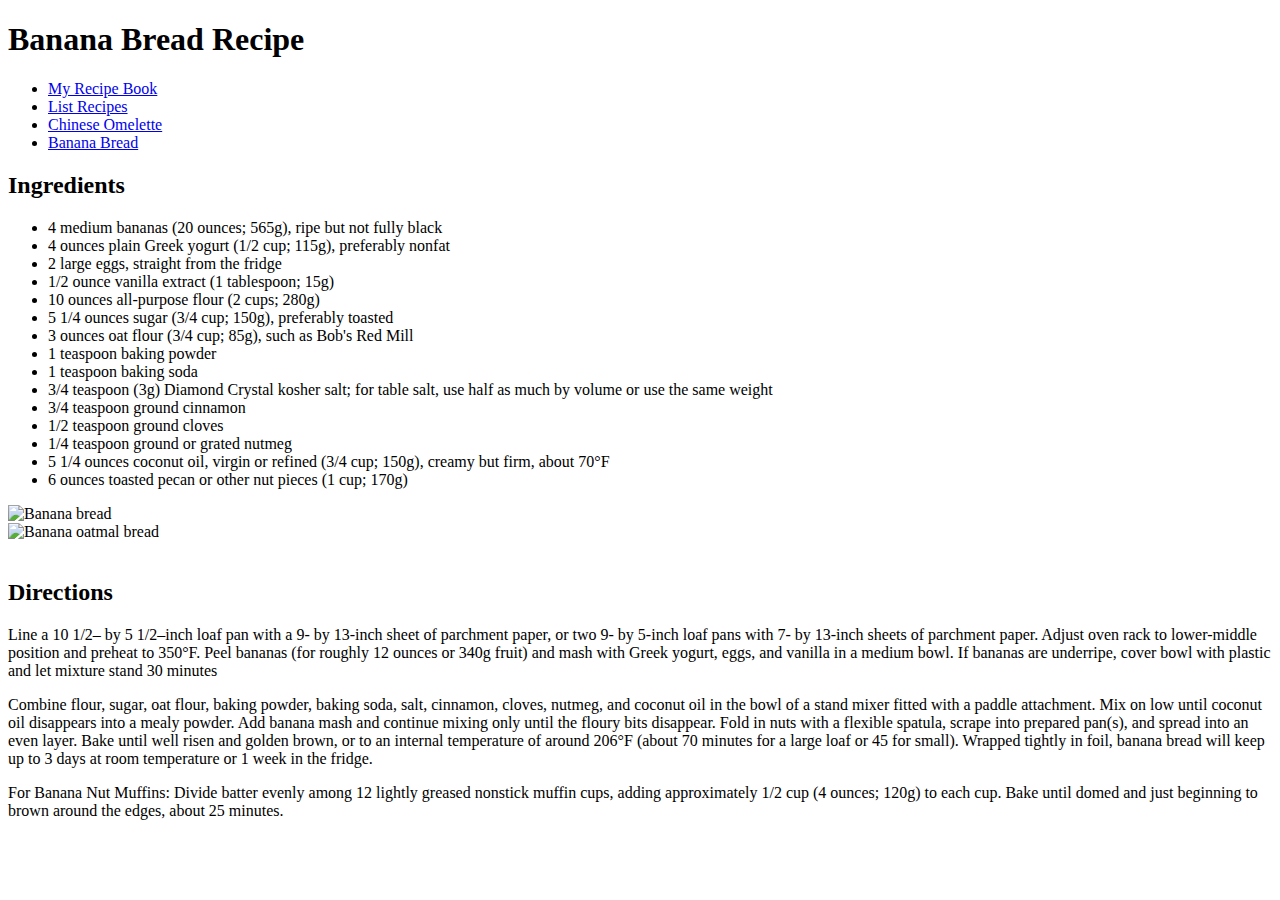
==== src/main/resources/templates/bananabread.html @ 88c28be0 "first commit" ====
<!DOCTYPE html>
<html lang="en" xmlns:th="http://thymeleaf.org"></html>
<link rel="stylesheet" type="text/css" href="styles.css"></link>
<head>
    <meta charset="UTF-8">
    <title>Banana Bread Recipe</title>
</head>
<body>
    <h1>Banana Bread Recipe</h1>
    <ul class="nav">
        <li><a class="active" href="/">My Recipe Book</a></li>
        <li><a href="/listrecipes">List Recipes</a></li>
        <li><a href="/omelette">Chinese Omelette</a></li>
        <li><a href="/bananabread">Banana Bread</a></li>
    </ul>
<!--    <h1 style="text-align:left">How to Make Banana Bread</h1>-->

    <h2>Ingredients</h2>
    <ul class="ingredients">
        <li>4 medium bananas (20 ounces; 565g), ripe but not fully black</li>
        <li>4 ounces plain Greek yogurt (1/2 cup; 115g), preferably nonfat</li>
        <li>2 large eggs, straight from the fridge</li>
        <li> 1/2 ounce vanilla extract (1 tablespoon; 15g)    </li>
        <li> 10 ounces all-purpose flour (2 cups; 280g)</li>
        <li> 5 1/4 ounces sugar (3/4 cup; 150g), preferably toasted</li>
        <li> 3 ounces oat flour (3/4 cup; 85g), such as Bob's Red Mill</li>
        <li> 1 teaspoon baking powder</li>
        <li> 1 teaspoon baking soda</li>
        <li> 3/4 teaspoon (3g) Diamond Crystal kosher salt; for table salt, use half as much by volume or use the same weight</li>
        <li> 3/4 teaspoon ground cinnamon</li>
        <li> 1/2 teaspoon ground cloves</li>
        <li> 1/4 teaspoon ground or grated nutmeg</li>
        <li> 5 1/4 ounces coconut oil, virgin or refined (3/4 cup; 150g), creamy but firm, about 70°F</li>
        <li> 6 ounces toasted pecan or other nut pieces (1 cup; 170g)</li>
    </ul>

    <div class="row">
        <div class="column">
            <img id="bananabread" src="https://images.unsplash.com/photo-1569762404472-026308ba6b64?ixlib=rb-1.2.1&ixid=eyJhcHBfaWQiOjEyMDd9&auto=format&fit=crop&w=500&q=60"
                 alt="Banana bread" style="width:100%">
        </div>
        <div class="column">
            <img id="oatmealbread" src="https://www.seriouseats.com/recipes/images/2013/02/20130222-banana-oatmeal-bread.jpg"
             alt="Banana oatmal bread" style="width:100%">
        </div>
<!--    </div>-->
    <br />
    <h2 class="directions">Directions</h2>
        <p>Line a 10 1/2– by 5 1/2–inch loaf pan with a 9- by 13-inch sheet of parchment paper,
            or two 9- by 5-inch loaf pans with 7- by 13-inch sheets of parchment paper.
            Adjust oven rack to lower-middle position and preheat to 350°F. Peel bananas
            (for roughly 12 ounces or 340g fruit) and mash with Greek yogurt, eggs, and vanilla in a medium bowl.
            If bananas are underripe, cover bowl with plastic and let mixture stand 30 minutes</p>
        <p>Combine flour, sugar, oat flour, baking powder, baking soda, salt, cinnamon, cloves, nutmeg, and coconut oil
            in the bowl of a stand mixer fitted with a paddle attachment. Mix on low until coconut oil disappears into
            a mealy powder. Add banana mash and continue mixing only until the floury bits disappear. Fold in nuts with
            a flexible spatula, scrape into prepared pan(s), and spread into an even layer. Bake until well risen and
            golden brown, or to an internal temperature of around 206°F (about 70 minutes for a large loaf or 45 for
            small). Wrapped tightly in foil, banana bread will keep up to 3 days at room temperature or 1 week in the fridge.</p>
        <p>For Banana Nut Muffins: Divide batter evenly among 12 lightly greased nonstick muffin cups, adding
            approximately 1/2 cup (4 ounces; 120g) to each cup. Bake until domed and just beginning to
            brown around the edges, about 25 minutes.</p>

</body>
</html>
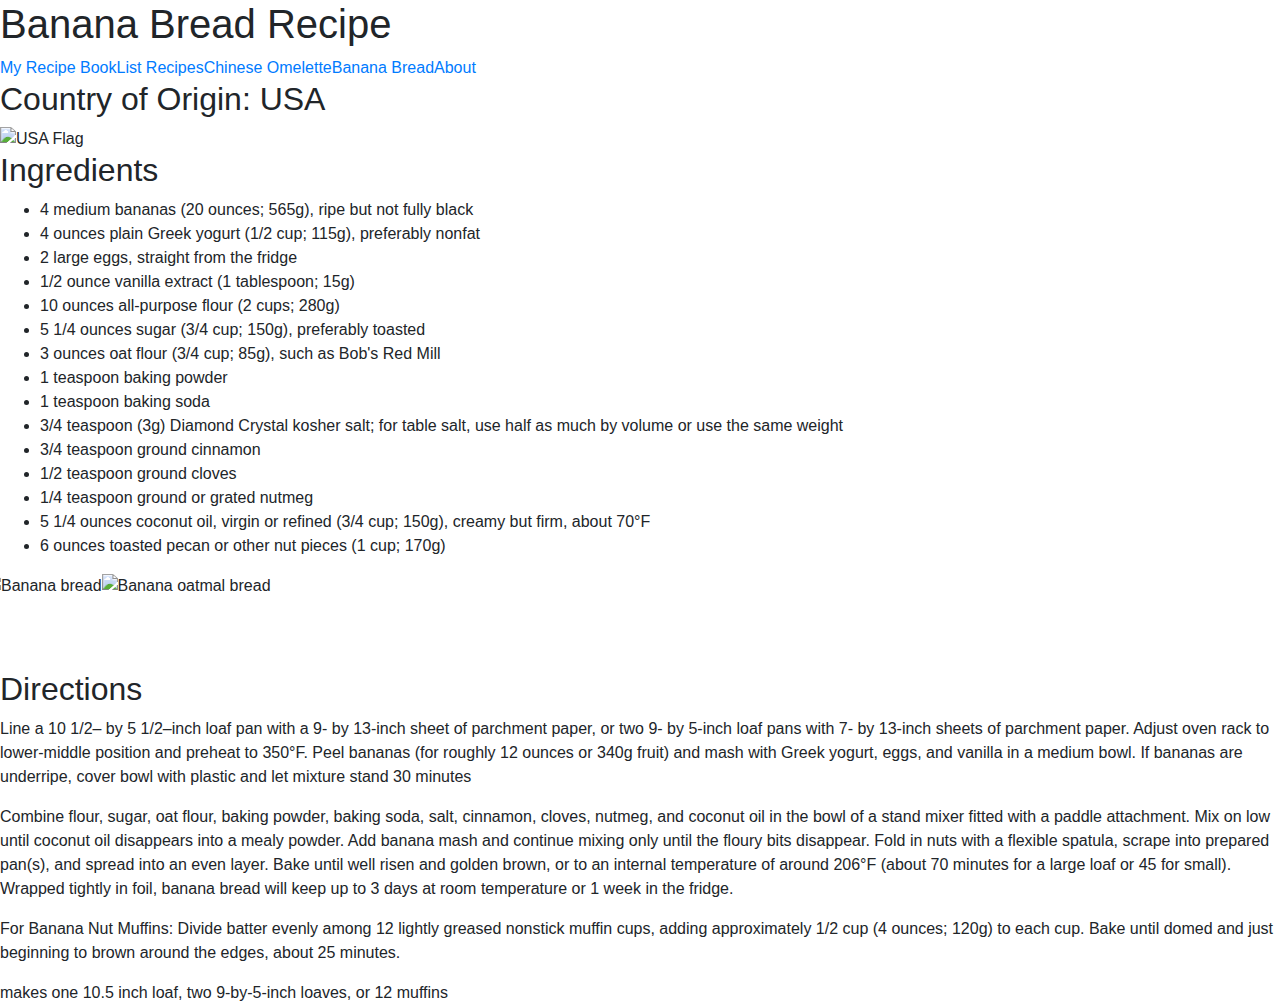
==== commit 814cdd55: "first commit" ====
--- a/src/main/resources/templates/bananabread.html
+++ b/src/main/resources/templates/bananabread.html
@@ -1,9 +1,11 @@
 <!DOCTYPE html>
-<html lang="en" xmlns:th="http://thymeleaf.org"></html>
-<link rel="stylesheet" type="text/css" href="styles.css"></link>
+<html lang="en">
 <head>
     <meta charset="UTF-8">
     <title>Banana Bread Recipe</title>
+    <link rel="stylesheet" href="https://maxcdn.bootstrapcdn.com/bootstrap/4.0.0/css/bootstrap.min.css" integrity="sha384-Gn5384xqQ1aoWXA+058RXPxPg6fy4IWvTNh0E263XmFcJlSAwiGgFAW/dAiS6JXm" crossorigin="anonymous">
+    <link rel="stylesheet" type="text/css" href="../css/styles.css">
+    <link href="https://fonts.googleapis.com/css?family=Lora|Poppins&display=swap" rel="stylesheet">
 </head>
 <body>
     <h1>Banana Bread Recipe</h1>
@@ -12,27 +14,34 @@
         <li><a href="/listrecipes">List Recipes</a></li>
         <li><a href="/omelette">Chinese Omelette</a></li>
         <li><a href="/bananabread">Banana Bread</a></li>
+        <li><a href="/about">About</a></li>
     </ul>
 <!--    <h1 style="text-align:left">How to Make Banana Bread</h1>-->
 
+    <h2 class="country">Country of Origin: USA</h2>
+    <img class="flag" src="https://i1.wp.com/www.bpicustomprinting.com/wp-content/uploads/2016/01/USFLAG.png?fit=742%2C716&ssl=1"
+         alt="USA Flag">
+
     <h2>Ingredients</h2>
-    <ul class="ingredients">
-        <li>4 medium bananas (20 ounces; 565g), ripe but not fully black</li>
-        <li>4 ounces plain Greek yogurt (1/2 cup; 115g), preferably nonfat</li>
-        <li>2 large eggs, straight from the fridge</li>
-        <li> 1/2 ounce vanilla extract (1 tablespoon; 15g)    </li>
-        <li> 10 ounces all-purpose flour (2 cups; 280g)</li>
-        <li> 5 1/4 ounces sugar (3/4 cup; 150g), preferably toasted</li>
-        <li> 3 ounces oat flour (3/4 cup; 85g), such as Bob's Red Mill</li>
-        <li> 1 teaspoon baking powder</li>
-        <li> 1 teaspoon baking soda</li>
-        <li> 3/4 teaspoon (3g) Diamond Crystal kosher salt; for table salt, use half as much by volume or use the same weight</li>
-        <li> 3/4 teaspoon ground cinnamon</li>
-        <li> 1/2 teaspoon ground cloves</li>
-        <li> 1/4 teaspoon ground or grated nutmeg</li>
-        <li> 5 1/4 ounces coconut oil, virgin or refined (3/4 cup; 150g), creamy but firm, about 70°F</li>
-        <li> 6 ounces toasted pecan or other nut pieces (1 cup; 170g)</li>
-    </ul>
+    <div class="wellbananaing">
+        <ul class="ingredients">
+            <li>4 medium bananas (20 ounces; 565g), ripe but not fully black</li>
+            <li>4 ounces plain Greek yogurt (1/2 cup; 115g), preferably nonfat</li>
+            <li>2 large eggs, straight from the fridge</li>
+            <li> 1/2 ounce vanilla extract (1 tablespoon; 15g)    </li>
+            <li> 10 ounces all-purpose flour (2 cups; 280g)</li>
+            <li> 5 1/4 ounces sugar (3/4 cup; 150g), preferably toasted</li>
+            <li> 3 ounces oat flour (3/4 cup; 85g), such as Bob's Red Mill</li>
+            <li> 1 teaspoon baking powder</li>
+            <li> 1 teaspoon baking soda</li>
+            <li> 3/4 teaspoon (3g) Diamond Crystal kosher salt; for table salt, use half as much by volume or use the same weight</li>
+            <li> 3/4 teaspoon ground cinnamon</li>
+            <li> 1/2 teaspoon ground cloves</li>
+            <li> 1/4 teaspoon ground or grated nutmeg</li>
+            <li> 5 1/4 ounces coconut oil, virgin or refined (3/4 cup; 150g), creamy but firm, about 70°F</li>
+            <li> 6 ounces toasted pecan or other nut pieces (1 cup; 170g)</li>
+        </ul>
+    </div>
 
     <div class="row">
         <div class="column">
@@ -43,9 +52,13 @@
             <img id="oatmealbread" src="https://www.seriouseats.com/recipes/images/2013/02/20130222-banana-oatmeal-bread.jpg"
              alt="Banana oatmal bread" style="width:100%">
         </div>
+    </div>
 <!--    </div>-->
     <br />
+    <br />
+    <br />
     <h2 class="directions">Directions</h2>
+    <div class="wellbananadir">
         <p>Line a 10 1/2– by 5 1/2–inch loaf pan with a 9- by 13-inch sheet of parchment paper,
             or two 9- by 5-inch loaf pans with 7- by 13-inch sheets of parchment paper.
             Adjust oven rack to lower-middle position and preheat to 350°F. Peel bananas
@@ -60,6 +73,9 @@
         <p>For Banana Nut Muffins: Divide batter evenly among 12 lightly greased nonstick muffin cups, adding
             approximately 1/2 cup (4 ounces; 120g) to each cup. Bake until domed and just beginning to
             brown around the edges, about 25 minutes.</p>
-
+    </div>
+    <div class="well">
+        makes one 10.5 inch loaf, two 9-by-5-inch loaves, or 12 muffins
+    </div>
 </body>
 </html>